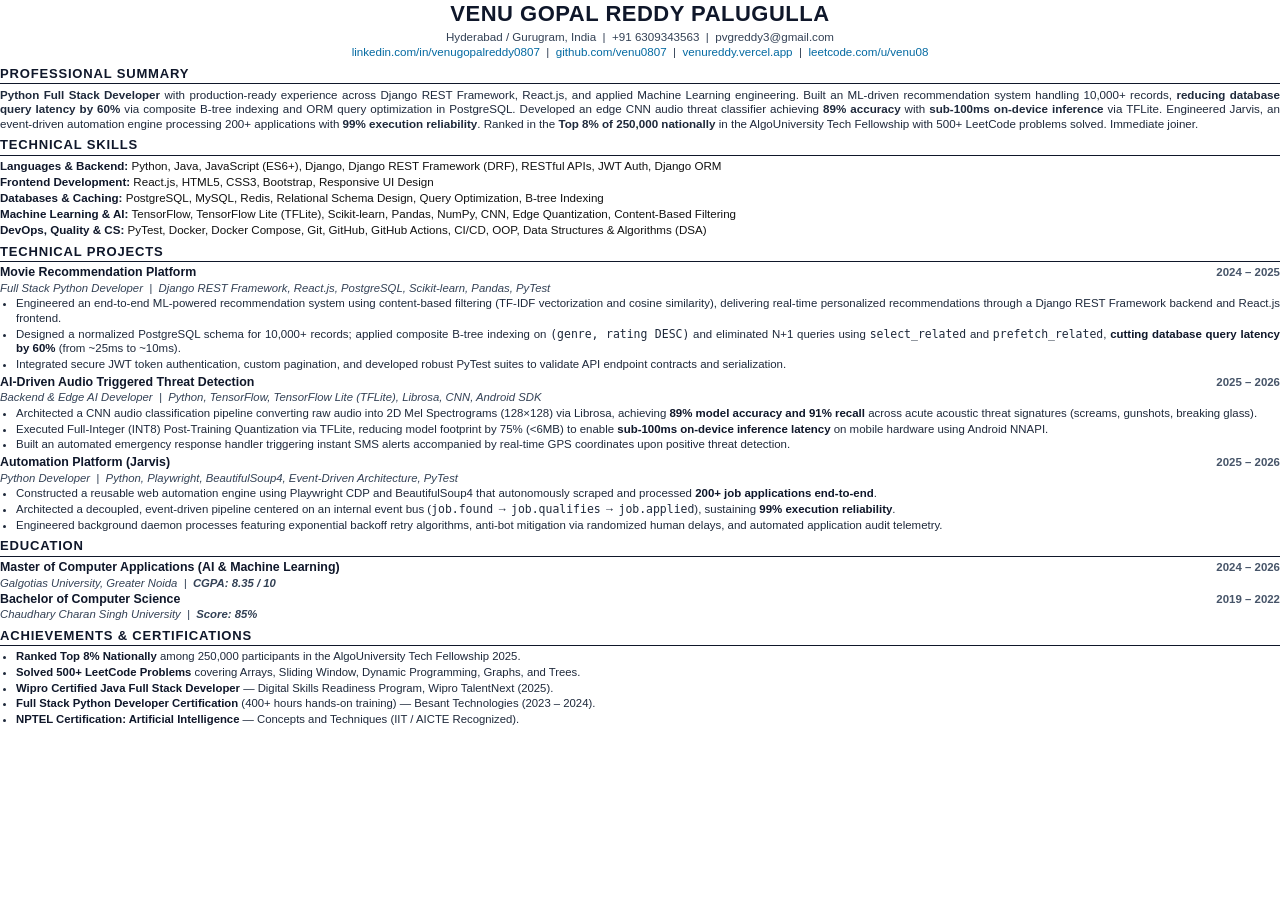
==== core/resume_template.html @ ec11d215 "feat: initial release of JobMatch AI with ATS scoring, tailoring and vector PDF compiler" ====
<!DOCTYPE html>
<html lang="en">
<head>
<meta charset="UTF-8">
<title>Venu Gopal Reddy Palugulla - Resume</title>
<style>
  @page {
    size: A4;
    margin: 8mm 12mm 8mm 12mm;
  }
  * {
    box-sizing: border-box;
  }
  body {
    font-family: -apple-system, BlinkMacSystemFont, "Segoe UI", Roboto, "Helvetica Neue", Arial, sans-serif;
    color: #111111;
    background: #ffffff;
    line-height: 1.25;
    font-size: 9.1pt;
    margin: 0;
    padding: 0;
  }
  .header {
    text-align: center;
    margin-bottom: 5px;
  }
  .name {
    font-size: 16.5pt;
    font-weight: 700;
    letter-spacing: 0.5px;
    text-transform: uppercase;
    color: #0f172a;
    margin-bottom: 2px;
  }
  .contact-bar {
    font-size: 8.7pt;
    color: #334155;
    margin-bottom: 1.5px;
  }
  .contact-bar a {
    color: #0369a1;
    text-decoration: none;
  }
  .section-title {
    font-size: 9.8pt;
    font-weight: 700;
    text-transform: uppercase;
    letter-spacing: 0.8px;
    color: #0f172a;
    border-bottom: 1px solid #0f172a;
    padding-bottom: 1px;
    margin-top: 6px;
    margin-bottom: 3.5px;
  }
  .summary {
    font-size: 8.7pt;
    text-align: justify;
    color: #1e293b;
    margin-bottom: 4px;
  }
  .skills-list {
    font-size: 8.7pt;
    margin-bottom: 4px;
  }
  .skill-item {
    margin-bottom: 1.5px;
  }
  .skill-label {
    font-weight: 700;
    color: #0f172a;
  }
  .item-header {
    display: flex;
    justify-content: space-between;
    align-items: baseline;
    margin-top: 3.5px;
    margin-bottom: 0px;
  }
  .item-title {
    font-size: 9.3pt;
    font-weight: 700;
    color: #0f172a;
  }
  .item-subtitle {
    font-size: 8.5pt;
    font-style: italic;
    color: #334155;
    margin-bottom: 1.5px;
  }
  .item-date {
    font-size: 8.6pt;
    font-weight: 600;
    color: #475569;
  }
  ul {
    margin: 1px 0 3px 0;
    padding-left: 16px;
  }
  li {
    font-size: 8.6pt;
    color: #1e293b;
    margin-bottom: 1.5px;
    text-align: justify;
  }
  li strong {
    color: #0f172a;
  }
  .cert-list {
    margin: 1px 0 0 0;
    padding-left: 16px;
  }
  .cert-list li {
    font-size: 8.5pt;
    margin-bottom: 1.5px;
  }
</style>
</head>
<body>

  <!-- HEADER -->
  <div class="header">
    <div class="name">Venu Gopal Reddy Palugulla</div>
    <div class="contact-bar">
      Hyderabad / Gurugram, India &nbsp;|&nbsp; +91 6309343563 &nbsp;|&nbsp; pvgreddy3@gmail.com
    </div>
    <div class="contact-bar">
      <a href="https://www.linkedin.com/in/venugopalreddy0807/">linkedin.com/in/venugopalreddy0807</a> &nbsp;|&nbsp;
      <a href="https://github.com/venu0807">github.com/venu0807</a> &nbsp;|&nbsp;
      <a href="https://venureddy.vercel.app/">venureddy.vercel.app</a> &nbsp;|&nbsp;
      <a href="https://leetcode.com/u/venu08">leetcode.com/u/venu08</a>
    </div>
  </div>

  <!-- PROFESSIONAL SUMMARY -->
  <div class="section-title">Professional Summary</div>
  <div class="summary">
    <strong>Python Full Stack Developer</strong> with production-ready experience across Django REST Framework, React.js, and applied Machine Learning engineering. Built an ML-driven recommendation system handling 10,000+ records, <strong>reducing database query latency by 60%</strong> via composite B-tree indexing and ORM query optimization in PostgreSQL. Developed an edge CNN audio threat classifier achieving <strong>89% accuracy</strong> with <strong>sub-100ms on-device inference</strong> via TFLite. Engineered Jarvis, an event-driven automation engine processing 200+ applications with <strong>99% execution reliability</strong>. Ranked in the <strong>Top 8% of 250,000 nationally</strong> in the AlgoUniversity Tech Fellowship with 500+ LeetCode problems solved. Immediate joiner.
  </div>

  <!-- TECHNICAL SKILLS -->
  <div class="section-title">Technical Skills</div>
  <div class="skills-list">
    <div class="skill-item" id="skill-languages"><span class="skill-label">Languages &amp; Backend:</span> Python, Java, JavaScript (ES6+), Django, Django REST Framework (DRF), RESTful APIs, JWT Auth, Django ORM</div>
    <div class="skill-item" id="skill-frontend"><span class="skill-label">Frontend Development:</span> React.js, HTML5, CSS3, Bootstrap, Responsive UI Design</div>
    <div class="skill-item" id="skill-databases"><span class="skill-label">Databases &amp; Caching:</span> PostgreSQL, MySQL, Redis, Relational Schema Design, Query Optimization, B-tree Indexing</div>
    <div class="skill-item" id="skill-ml"><span class="skill-label">Machine Learning &amp; AI:</span> TensorFlow, TensorFlow Lite (TFLite), Scikit-learn, Pandas, NumPy, CNN, Edge Quantization, Content-Based Filtering</div>
    <div class="skill-item" id="skill-devops"><span class="skill-label">DevOps, Quality &amp; CS:</span> PyTest, Docker, Docker Compose, Git, GitHub, GitHub Actions, CI/CD, OOP, Data Structures &amp; Algorithms (DSA)</div>
  </div>

  <!-- TECHNICAL PROJECTS -->
  <div class="section-title">Technical Projects</div>

  <div class="item-header">
    <span class="item-title">Movie Recommendation Platform</span>
    <span class="item-date">2024 &ndash; 2025</span>
  </div>
  <div class="item-subtitle" id="proj1-subtitle">Full Stack Python Developer &nbsp;|&nbsp; Django REST Framework, React.js, PostgreSQL, Scikit-learn, Pandas, PyTest</div>
  <ul>
    <li id="proj1-bullet1">Engineered an end-to-end ML-powered recommendation system using content-based filtering (TF-IDF vectorization and cosine similarity), delivering real-time personalized recommendations through a Django REST Framework backend and React.js frontend.</li>
    <li>Designed a normalized PostgreSQL schema for 10,000+ records; applied composite B-tree indexing on <code>(genre, rating DESC)</code> and eliminated N+1 queries using <code>select_related</code> and <code>prefetch_related</code>, <strong>cutting database query latency by 60%</strong> (from ~25ms to ~10ms).</li>
    <li>Integrated secure JWT token authentication, custom pagination, and developed robust PyTest suites to validate API endpoint contracts and serialization.</li>
  </ul>

  <div class="item-header">
    <span class="item-title">AI-Driven Audio Triggered Threat Detection</span>
    <span class="item-date">2025 &ndash; 2026</span>
  </div>
  <div class="item-subtitle">Backend &amp; Edge AI Developer &nbsp;|&nbsp; Python, TensorFlow, TensorFlow Lite (TFLite), Librosa, CNN, Android SDK</div>
  <ul>
    <li>Architected a CNN audio classification pipeline converting raw audio into 2D Mel Spectrograms (128&times;128) via Librosa, achieving <strong>89% model accuracy and 91% recall</strong> across acute acoustic threat signatures (screams, gunshots, breaking glass).</li>
    <li>Executed Full-Integer (INT8) Post-Training Quantization via TFLite, reducing model footprint by 75% (&lt;6MB) to enable <strong>sub-100ms on-device inference latency</strong> on mobile hardware using Android NNAPI.</li>
    <li>Built an automated emergency response handler triggering instant SMS alerts accompanied by real-time GPS coordinates upon positive threat detection.</li>
  </ul>

  <div class="item-header">
    <span class="item-title">Automation Platform (Jarvis)</span>
    <span class="item-date">2025 &ndash; 2026</span>
  </div>
  <div class="item-subtitle">Python Developer &nbsp;|&nbsp; Python, Playwright, BeautifulSoup4, Event-Driven Architecture, PyTest</div>
  <ul>
    <li>Constructed a reusable web automation engine using Playwright CDP and BeautifulSoup4 that autonomously scraped and processed <strong>200+ job applications end-to-end</strong>.</li>
    <li>Architected a decoupled, event-driven pipeline centered on an internal event bus (<code>job.found</code> &rarr; <code>job.qualifies</code> &rarr; <code>job.applied</code>), sustaining <strong>99% execution reliability</strong>.</li>
    <li id="proj3-bullet3">Engineered background daemon processes featuring exponential backoff retry algorithms, anti-bot mitigation via randomized human delays, and automated application audit telemetry.</li>
  </ul>

  <!-- EDUCATION -->
  <div class="section-title">Education</div>

  <div class="item-header">
    <span class="item-title">Master of Computer Applications (AI &amp; Machine Learning)</span>
    <span class="item-date">2024 &ndash; 2026</span>
  </div>
  <div class="item-subtitle">Galgotias University, Greater Noida &nbsp;|&nbsp; <strong>CGPA: 8.35 / 10</strong></div>

  <div class="item-header" style="margin-top: 2px;">
    <span class="item-title">Bachelor of Computer Science</span>
    <span class="item-date">2019 &ndash; 2022</span>
  </div>
  <div class="item-subtitle">Chaudhary Charan Singh University &nbsp;|&nbsp; <strong>Score: 85%</strong></div>

  <!-- CERTIFICATIONS & ACHIEVEMENTS -->
  <div class="section-title">Achievements &amp; Certifications</div>
  <ul class="cert-list">
    <li><strong>Ranked Top 8% Nationally</strong> among 250,000 participants in the AlgoUniversity Tech Fellowship 2025.</li>
    <li><strong>Solved 500+ LeetCode Problems</strong> covering Arrays, Sliding Window, Dynamic Programming, Graphs, and Trees.</li>
    <li><strong>Wipro Certified Java Full Stack Developer</strong> &mdash; Digital Skills Readiness Program, Wipro TalentNext (2025).</li>
    <li><strong>Full Stack Python Developer Certification</strong> (400+ hours hands-on training) &mdash; Besant Technologies (2023 &ndash; 2024).</li>
    <li><strong>NPTEL Certification: Artificial Intelligence</strong> &mdash; Concepts and Techniques (IIT / AICTE Recognized).</li>
  </ul>

</body>
</html>
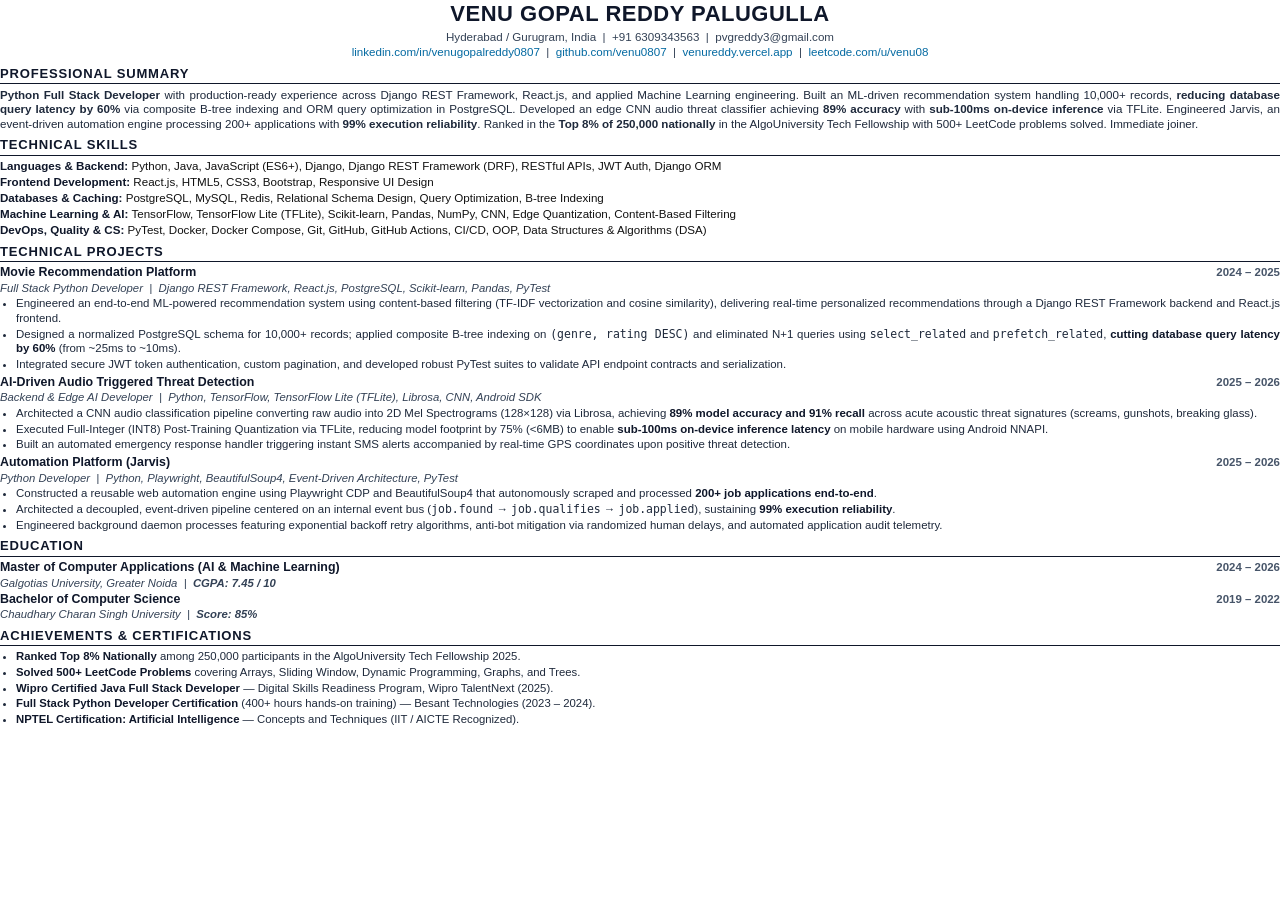
==== commit f3ef115b: "fix: update verified MCA CGPA to 7.45 in resume templates" ====
--- a/core/resume_template.html
+++ b/core/resume_template.html
@@ -190,7 +190,7 @@
     <span class="item-title">Master of Computer Applications (AI &amp; Machine Learning)</span>
     <span class="item-date">2024 &ndash; 2026</span>
   </div>
-  <div class="item-subtitle">Galgotias University, Greater Noida &nbsp;|&nbsp; <strong>CGPA: 8.35 / 10</strong></div>
+  <div class="item-subtitle">Galgotias University, Greater Noida &nbsp;|&nbsp; <strong>CGPA: 7.45 / 10</strong></div>
 
   <div class="item-header" style="margin-top: 2px;">
     <span class="item-title">Bachelor of Computer Science</span>
